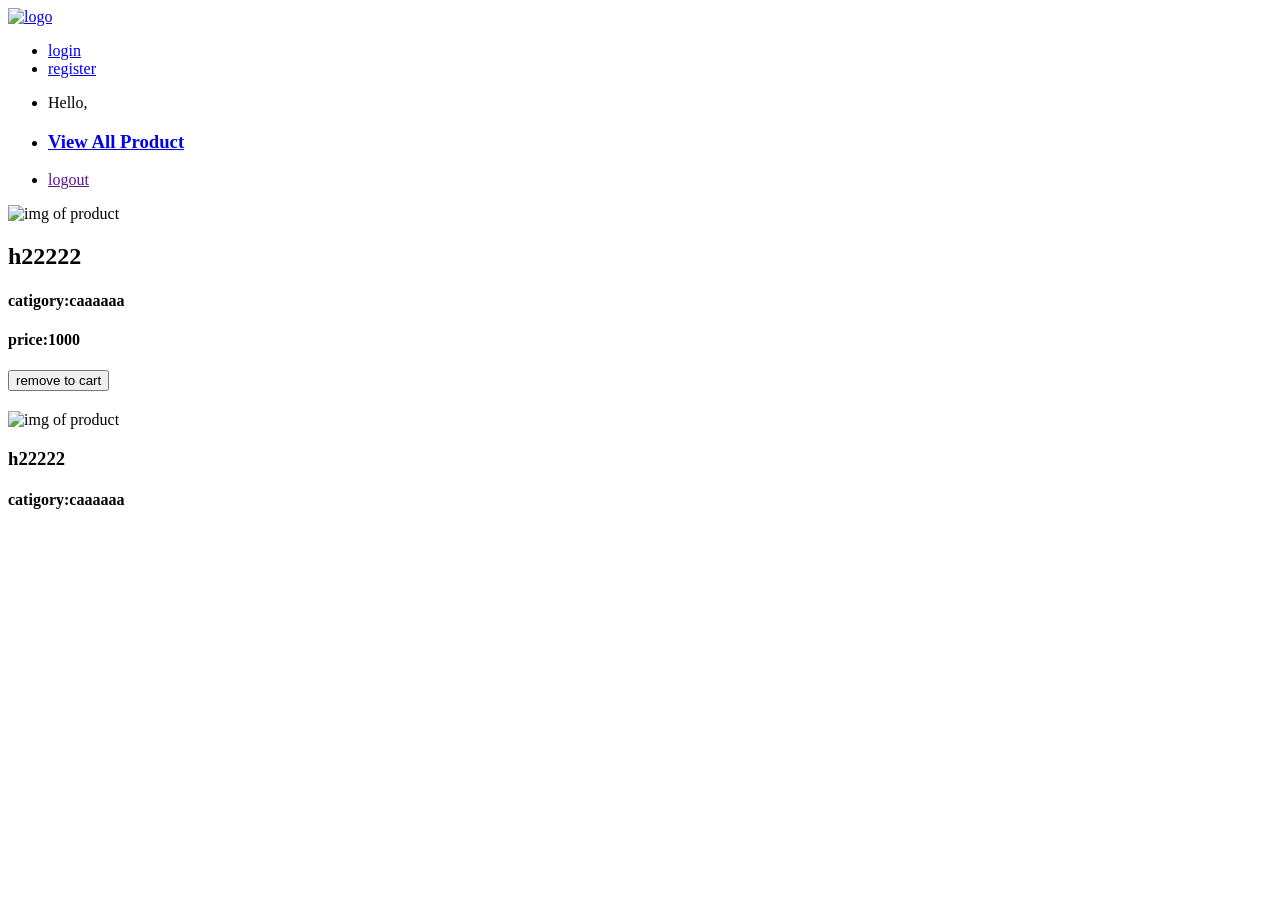
==== cart.html @ f3bbe88a "favorites the iteams" ====
<!DOCTYPE html>
<html lang="en">
<head>
    <meta charset="UTF-8">
    <meta name="viewport" content="width=device-width, initial-scale=1.0">
    <link rel="icon" type="image/png/svg" href="imges/pagelines-brands-solid-full.svg">
    <link rel="stylesheet" href="css/style.css">
    <link rel="stylesheet" href="css/all.css">
    <script src="https://cdn.tailwindcss.com"></script>
    <title>cart</title>
</head>
<body>
    <header class="flex-col md:flex-row py-3 gap-4">
        <div class="logo-head"><a href="index.html"><img src="imges/plant-logo.png" alt="logo"></a></div>
        <div class="head-parent">
            <ul class="links">
                <li class="login"><a href="login.html">login</a></li>
                <li class="register"><a href="register.html">register</a></li>
            </ul>
            <ul class="user-info">
                <li class="user cursor-pointer">Hello, </li>
                <li class="cart cursor-pointer flex relative gap-x-2" id="cart">
                    <div class="pop-list backdrop-blur-3xl w-46" id="pop-list">
                        <div id="pop-list-items">
                            
                        </div>
                        <div class="bg-white/60 backdrop-blur-3xl rounded-lg border-2 p-1 gap-y-[20px]">
                            <h3 class="text-center"><a href="cart.html">View All Product</a></h3>
                        </div>
                    </div>
                    <i class="fa-solid fa-cart-shopping leading-7" id="cart-icon"></i>
                    <span class="text-center" id="counter" ></span>
                </li>
                <li class="logout" id="logout"><a href="">logout</a></li>
            </ul>
        </div>
    </header>
    <main class="m-cart bg-black">
        <section class="productsCart border-b-2">
            <div class="productCart h-fit md:h-[250px]">
                <div class="img-container imgConCart">
                    <img src="imges/redMBW.jpg" alt="img of product">
                </div>
                <div class="disc-prod">
                    <h1>h22222</h1>
                    <h4 class="catigory">catigory:caaaaaa</h4>
                    <h4 class="price">price:1000</h4>
                    <div class="action">
                        <span class="" id="counter"></span>
                        <button type="submit" class="" id="remove-from-cart">remove to cart</button>
                    </div>
                </div>
            </div>
            <div>
                <h2 class="totalprice" ></h2>
            </div>
        </section>
        <section class="favourt">
            <div class="fav-header">
                <h1 class=""></h1>
                <div class="line"></div>
            </div>
            <section class="favproducts">
                <div class="product h-fit md:h-[250px]">
                    <div class="img-container">
                        <img src="imges/redMBW.jpg" alt="img of product">
                    </div>
                    <div class="disc-prod">
                        <h1>h22222</h1>
                        <h4 class="catigory" id="catigory">catigory:caaaaaa</h4>
                        <div class="action">
                            <span class="cursor-pointer" id="remove-from-fav"><i class="fa-solid fa-heart"></i></span>
                        </div>
                    </div>
                </div>
            </section>
        </section>
    </main>
    <script src="js/cart.js"></script>
</body>
</html>
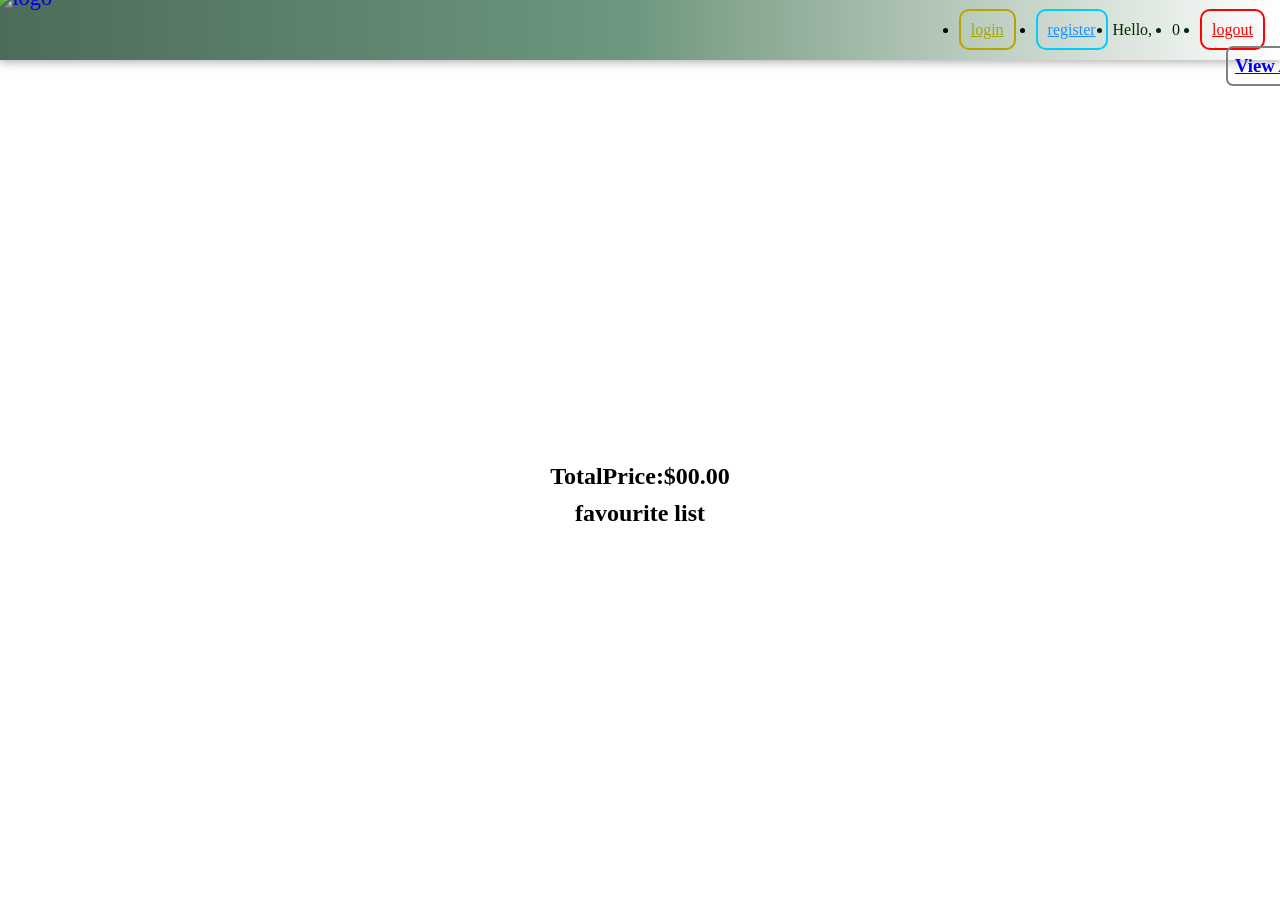
==== commit 000ee361: "v0.6" ====
--- a/cart.html
+++ b/cart.html
@@ -35,41 +35,45 @@
             </ul>
         </div>
     </header>
-    <main class="m-cart bg-black">
-        <section class="productsCart border-b-2">
-            <div class="productCart h-fit md:h-[250px]">
-                <div class="img-container imgConCart">
-                    <img src="imges/redMBW.jpg" alt="img of product">
-                </div>
-                <div class="disc-prod">
-                    <h1>h22222</h1>
-                    <h4 class="catigory">catigory:caaaaaa</h4>
-                    <h4 class="price">price:1000</h4>
-                    <div class="action">
-                        <span class="" id="counter"></span>
-                        <button type="submit" class="" id="remove-from-cart">remove to cart</button>
-                    </div>
-                </div>
-            </div>
-            <div>
-                <h2 class="totalprice" ></h2>
-            </div>
-        </section>
-        <section class="favourt">
-            <div class="fav-header">
-                <h1 class=""></h1>
-                <div class="line"></div>
-            </div>
-            <section class="favproducts">
-                <div class="product h-fit md:h-[250px]">
-                    <div class="img-container">
+    <main class="m-cart">
+        <section class="itemsincart border-b-2 w-full flex flex-col items-center justify-center">
+            <div class="productsCart">
+                <div class="productCart h-fit md:h-[250px]">
+                    <div class="img-container imgConCart">
                         <img src="imges/redMBW.jpg" alt="img of product">
                     </div>
                     <div class="disc-prod">
                         <h1>h22222</h1>
-                        <h4 class="catigory" id="catigory">catigory:caaaaaa</h4>
+                        <h4 class="catigory">catigory:caaaaaa</h4>
+                        <h4 class="price">price:1000</h4>
                         <div class="action">
-                            <span class="cursor-pointer" id="remove-from-fav"><i class="fa-solid fa-heart"></i></span>
+                            <span class="" id="counter"></span>
+                            <button type="submit" class="" id="remove-from-cart">remove to cart</button>
+                        </div>
+                    </div>
+                </div>
+            </div>
+            <div class="pb-3">
+                <h2 class="totalprice text-3xl font-bold text-center" >TotalPrice:$00.00</h2>
+            </div>
+        </section>
+        <section class="favourt w-full">
+            <div class="fav-header group w-full flex flex-col items-center">
+                <h1 class="text-center text-4xl text-black font-bold">favourite list</h1>
+                <div class="line w-48 h-[3px] bg-green-600 group-hover:w-96 transition-all ease-in-out duration-300 rounded-lg"></div>
+            </div>
+            <section class="favproducts w-full h-fit pt-4 flex items-center justify-center" id="favproducts">
+                <div class="favContainer h-fit w-[90%] flex flex-wrap justify-center gap-6 items-center">
+                    <div class="product h-fit md:h-[250px]">
+                        <div class="img-container">
+                            <img src="imges/redMBW.jpg" alt="img of product">
+                        </div>
+                        <div class="disc-prod">
+                            <h1>h22222</h1>
+                            <h4 class="catigory" id="catigory">catigory:caaaaaa</h4>
+                            <div class="action">
+                                <span class="cursor-pointer" id="remove-from-fav"><i class="fa-solid fa-heart"></i></span>
+                            </div>
                         </div>
                     </div>
                 </div>
--- a/css/style.css
+++ b/css/style.css
@@ -0,0 +1,281 @@
+*{
+    padding: 0;
+    margin: 0;
+    box-sizing: border-box;
+}
+
+header{
+    position: relative;
+    display: flex;
+    justify-content: space-between;
+    align-items: center;
+    flex-wrap: wrap;
+    padding: 5px 10px;
+    min-height: 40px;
+    z-index: 10;
+    background:linear-gradient(to left,rgba(255, 255, 255, 0.8),oklch(39.3% 0.095 152.535 / 60%),oklch(25.741% 0.0654 152.749 / 70%));
+    box-shadow: 0 0 10px 1px rgba(32, 32, 32, 0.432);
+    
+    .head-parent{
+        display: flex;
+        align-items: center;
+        padding: 0 5px;
+        gap: 5px;
+
+        ul{
+            display: flex;
+            align-items: center;
+            justify-content: center;
+            gap: 20px;
+        }
+        .register a,.login a ,.logout a{
+            padding: 10px;
+            border-radius: 10px;
+            transition: 0.35s ease-in-out;
+        }
+        .register a:hover{
+            background-color: rgb(0, 204, 255) ;
+            color: aliceblue;
+        }
+        .login a:hover{
+            background-color: rgb(182, 164, 0) ;
+            color: aliceblue;
+        }
+        .logout a:hover{
+            background-color: rgb(187, 0, 0) ;
+            color: aliceblue;
+        }
+        .logout a{
+            border: 2px solid rgb(255, 0, 0);
+            color: red;
+        }
+        .login a{
+            border: 2px solid rgb(182, 164, 0);
+            color: rgb(167, 167, 0);
+        }
+        .register a{
+            border: 2px solid rgb(0, 204, 255);
+            color: dodgerblue;
+        }
+        .user-info{
+            display: flex;
+            color: rgb(2, 41, 2);
+        }
+        .pop-list{
+            position: absolute;
+            top: 46px;
+            right: -100px;
+            border-radius: 7px;
+            border: 2px solid gray;
+            padding: 7px;
+            .pop-list-countainer{
+                display: flex;
+                flex-direction: column;
+                align-items: start;
+                justify-content: center;
+                background-color: rgba(255, 255, 255, 0.582);
+                border-radius: 10px;
+                margin-bottom: 7px;
+            }
+        }
+    }
+    .logo-head{
+        height: 50px;
+        width: 100px;
+        border-radius: 10px;
+        position: relative;
+        img{
+            position: absolute;
+            width: 100%;
+            height:100%;
+            object-fit: contain;
+            top: -10px;
+            transform: scale(1.4);
+        }
+    }
+
+}
+
+main{
+    display: flex;
+    flex-direction: column;
+    padding: 20px 10px 10px;
+    gap: 10px;
+    align-items: center;
+    justify-content: center;
+    flex-wrap: nowrap;
+    min-height:calc( 100dvh - 80px);
+    width: 100%;
+    position: relative;
+    overflow: hidden;
+
+    input,select{
+        border-radius: 7px;
+        border: 3px solid green;
+        padding: 10px 5px;
+    }
+    input:focus ,select:focus{
+        outline: none;
+        box-shadow: 0 0 10px 2px rgb(1, 255, 1);
+    }
+    .search{
+        width: 90%;
+        display: flex;
+        align-items: center;
+        justify-content: center;
+        gap: 20px;
+        
+        select,input,button{
+            background-color: rgb(211, 211, 211);
+            color: rgb(0, 63, 0);
+        }
+        button{
+            text-align: center;
+            padding: 13px 4px;
+            background-color: oklch(51.02% 0.12831 151.46);
+            color: aliceblue;
+            border-radius: 10px;
+        }
+        button:hover{
+            background-color: oklch(39.3% 0.095 152.535);
+        }
+    }
+    .products,.productsCart{
+        width: 90%;
+        padding: 20px;
+        gap: 30px;
+        height: fit-content;
+        display: flex;
+        align-items: center;
+        justify-content: space-around;
+        flex-wrap: wrap;
+        position: relative;
+    }
+    .product,.productCart{
+        width: 400px;
+        display: flex;
+        flex-direction: column;
+        justify-content: center;
+        align-items: center;
+        border-radius: 10px;
+        padding-bottom: 3px;
+        transition: 0.35s;
+        overflow: hidden;
+        border: 1px solid rgba(128, 128, 128, 0.473);
+        .img-container{
+            width: 100%;
+            height: 100%;
+            overflow: hidden;
+            img{
+                object-fit: cover;
+                width: 100%;
+                height: 100%;
+                transition: 0.35s ease-in-out;
+            }
+            img:hover{
+                transform: scale(1.1);
+            }
+        }
+        .disc-prod{
+            width: 100%;
+            display: flex;
+            flex-direction: column;
+            justify-content: center;
+            align-items: center;
+            gap: 1px;
+            color: aliceblue;
+            .action{
+                display: flex;
+                justify-content: center;
+                align-items: center;
+                gap: 10px;
+                width: 100%;
+            }
+            button{
+                width:30%;
+                text-align: center;
+                padding: 10px 4px;
+                color: aliceblue;
+                border-radius: 10px;
+                transition: 0.3s ease-in-out;
+            }
+        }
+    }
+    .product:hover{
+        transform: translateY(-5px);
+        border: 3px solid rgb(8, 131, 24);
+        box-shadow: 0 0 25px 3px black;
+        -webkit-backdrop-filter: blur(17px);
+        backdrop-filter: blur(17px);
+    }
+    .form{
+        display: flex;
+        justify-content: center;
+        align-items: start;
+        flex-direction: column;
+        gap: 30px;
+        width: 97%;
+        height:fit-content;
+        padding: 40px 1dvh;
+        border-radius: 25px;
+        border: 1px solid rgba(255, 255, 255, 0.25);
+        background: rgba(255, 255, 255, 0.15);
+        -webkit-backdrop-filter: blur(100px);
+        backdrop-filter: blur(30px);
+        .names{
+            display: flex;
+            width: 100%;
+            gap: 0 20px;
+            #userFname,#userLname{
+                width: 100%;
+            }
+        }
+        .input-group{
+            position: relative;
+            width: 100%;
+            color: rgb(0, 66, 0);
+            label{
+                position: absolute;
+                top: 2px;
+                left: 10px;
+                transition: 0.4s ease-in-out;
+                pointer-events: none;
+            }
+            input:focus + label, input:not(:placeholder-shown) + label{
+                top: -25px;
+                left:0;
+            }
+            input{
+                width: 100%;
+                padding: 0px 5px;
+            }
+        }
+        button{
+            width:25%;
+            text-align: center;
+            padding: 10px 4px;
+            background-color: oklch(51.02% 0.12831 151.46);
+            color: aliceblue;
+            border-radius: 10px;
+        }
+        button:hover{
+            background-color: oklch(39.3% 0.095 152.535);
+        }
+        a{
+            color: chartreuse;
+        }
+    }
+}
+.m-main,.m-login,.m-register{
+    background-size: cover;
+    background-position: center;
+}
+.m-main{
+    background-image: url(../imges/palnt-green.jpg);
+}
+.m-register{
+    background-image: url(../imges/palnt-blue.jfif);
+}
+.m-login{
+    background-image: url(../imges/palnt-yellow.jfif);
+}
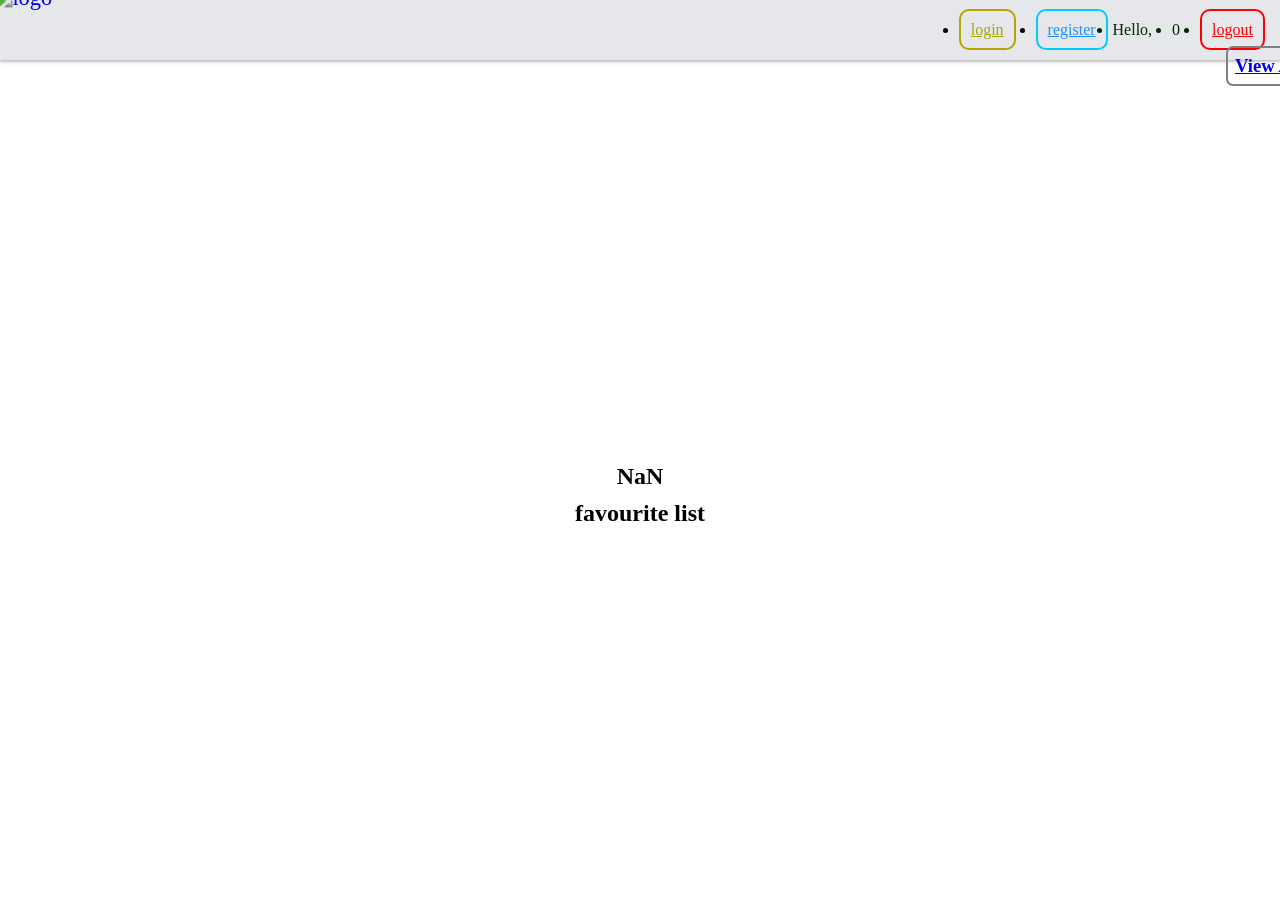
==== commit 56fc59e5: "some changes" ====
--- a/cart.html
+++ b/cart.html
@@ -3,7 +3,7 @@
 <head>
     <meta charset="UTF-8">
     <meta name="viewport" content="width=device-width, initial-scale=1.0">
-    <link rel="icon" type="image/png/svg" href="imges/pagelines-brands-solid-full.svg">
+    <link rel="icon" type="image/png/svg" href="imges/plant-logo.png">
     <link rel="stylesheet" href="css/style.css">
     <link rel="stylesheet" href="css/all.css">
     <script src="https://cdn.tailwindcss.com"></script>
@@ -54,7 +54,7 @@
                 </div>
             </div>
             <div class="pb-3">
-                <h2 class="totalprice text-3xl font-bold text-center" >TotalPrice:$00.00</h2>
+                <h2 class="text-3xl font-bold text-center" id="totalprice" >TotalPrice:$00.00</h2>
             </div>
         </section>
         <section class="favourt w-full">
@@ -64,18 +64,7 @@
             </div>
             <section class="favproducts w-full h-fit pt-4 flex items-center justify-center" id="favproducts">
                 <div class="favContainer h-fit w-[90%] flex flex-wrap justify-center gap-6 items-center">
-                    <div class="product h-fit md:h-[250px]">
-                        <div class="img-container">
-                            <img src="imges/redMBW.jpg" alt="img of product">
-                        </div>
-                        <div class="disc-prod">
-                            <h1>h22222</h1>
-                            <h4 class="catigory" id="catigory">catigory:caaaaaa</h4>
-                            <div class="action">
-                                <span class="cursor-pointer" id="remove-from-fav"><i class="fa-solid fa-heart"></i></span>
-                            </div>
-                        </div>
-                    </div>
+                    
                 </div>
             </section>
         </section>
--- a/css/style.css
+++ b/css/style.css
@@ -13,9 +13,10 @@
     padding: 5px 10px;
     min-height: 40px;
     z-index: 10;
-    background:linear-gradient(to left,rgba(255, 255, 255, 0.8),oklch(39.3% 0.095 152.535 / 60%),oklch(25.741% 0.0654 152.749 / 70%));
-    box-shadow: 0 0 10px 1px rgba(32, 32, 32, 0.432);
-    
+    /* background:linear-gradient(to left,rgba(255, 255, 255, 0.8),oklch(39.3% 0.095 152.535 / 60%),oklch(25.741% 0.0654 152.749 / 70%)); */
+    box-shadow: 0 0 4px 1px rgba(32, 32, 32, 0.432);
+    background-color: oklch(92.8% 0.006 264.531);
+
     .head-parent{
         display: flex;
         align-items: center;
@@ -151,10 +152,8 @@
         flex-wrap: wrap;
         position: relative;
     }
-    .product,.productCart{
+    .product,.productCart ,.productfav{
         width: 400px;
-        display: flex;
-        flex-direction: column;
         justify-content: center;
         align-items: center;
         border-radius: 10px;
@@ -183,7 +182,8 @@
             justify-content: center;
             align-items: center;
             gap: 1px;
-            color: aliceblue;
+            color:  oklch(39.3% 0.095 152.535);
+
             .action{
                 display: flex;
                 justify-content: center;
@@ -201,7 +201,7 @@
             }
         }
     }
-    .product:hover{
+    .product:hover ,.productCart:hover ,.productfav:hover{
         transform: translateY(-5px);
         border: 3px solid rgb(8, 131, 24);
         box-shadow: 0 0 25px 3px black;
@@ -271,11 +271,14 @@
     background-position: center;
 }
 .m-main{
-    background-image: url(../imges/palnt-green.jpg);
+    /* background-image: url(../imges/palnt-green.jpg); */
+    background-color:oklch(92.8% 0.006 264.531);
 }
 .m-register{
     background-image: url(../imges/palnt-blue.jfif);
 }
 .m-login{
     background-image: url(../imges/palnt-yellow.jfif);
+}
+.m-cart{
 }
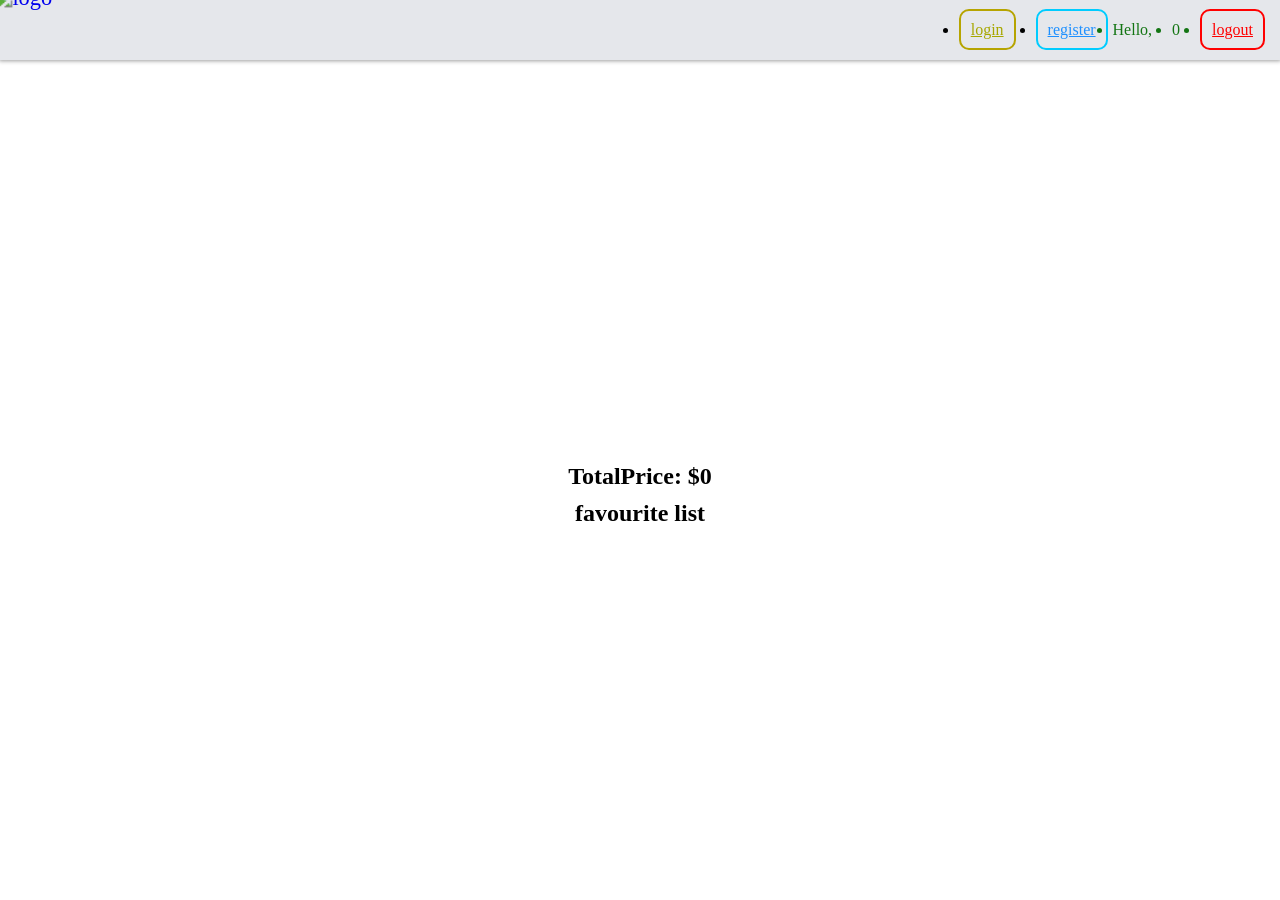
==== commit 144c6639: "v0.8" ====
--- a/cart.html
+++ b/cart.html
@@ -20,7 +20,7 @@
             <ul class="user-info">
                 <li class="user cursor-pointer">Hello, </li>
                 <li class="cart cursor-pointer flex relative gap-x-2" id="cart">
-                    <div class="pop-list backdrop-blur-3xl w-46" id="pop-list">
+                    <div class="pop-list backdrop-blur-3xl w-46 bg-gray-200" id="pop-list">
                         <div id="pop-list-items">
                             
                         </div>
@@ -39,22 +39,11 @@
         <section class="itemsincart border-b-2 w-full flex flex-col items-center justify-center">
             <div class="productsCart">
                 <div class="productCart h-fit md:h-[250px]">
-                    <div class="img-container imgConCart">
-                        <img src="imges/redMBW.jpg" alt="img of product">
-                    </div>
-                    <div class="disc-prod">
-                        <h1>h22222</h1>
-                        <h4 class="catigory">catigory:caaaaaa</h4>
-                        <h4 class="price">price:1000</h4>
-                        <div class="action">
-                            <span class="" id="counter"></span>
-                            <button type="submit" class="" id="remove-from-cart">remove to cart</button>
-                        </div>
-                    </div>
+                    
                 </div>
             </div>
             <div class="pb-3">
-                <h2 class="text-3xl font-bold text-center" id="totalprice" >TotalPrice:$00.00</h2>
+                <h2 class="text-3xl font-bold text-center" id="totalprice" ></h2>
             </div>
         </section>
         <section class="favourt w-full">
@@ -63,7 +52,7 @@
                 <div class="line w-48 h-[3px] bg-green-600 group-hover:w-96 transition-all ease-in-out duration-300 rounded-lg"></div>
             </div>
             <section class="favproducts w-full h-fit pt-4 flex items-center justify-center" id="favproducts">
-                <div class="favContainer h-fit w-[90%] flex flex-wrap justify-center gap-6 items-center">
+                <div id="favContainer" class="h-fit w-[90%] flex flex-wrap justify-center gap-6 items-center">
                     
                 </div>
             </section>
--- a/css/style.css
+++ b/css/style.css
@@ -60,9 +60,10 @@
         }
         .user-info{
             display: flex;
-            color: rgb(2, 41, 2);
+            color: rgb(19, 117, 19);
         }
         .pop-list{
+            display: none;
             position: absolute;
             top: 46px;
             right: -100px;
@@ -74,7 +75,7 @@
                 flex-direction: column;
                 align-items: start;
                 justify-content: center;
-                background-color: rgba(255, 255, 255, 0.582);
+                background-color: rgba(255, 255, 255, 0.836);
                 border-radius: 10px;
                 margin-bottom: 7px;
             }
@@ -153,22 +154,24 @@
         position: relative;
     }
     .product,.productCart ,.productfav{
-        width: 400px;
+        width: 500px;
         justify-content: center;
         align-items: center;
         border-radius: 10px;
         padding-bottom: 3px;
-        transition: 0.35s;
+        transition: 0.15s;
         overflow: hidden;
         border: 1px solid rgba(128, 128, 128, 0.473);
         .img-container{
-            width: 100%;
-            height: 100%;
+            background-color: aqua;
             overflow: hidden;
+            display: flex;
+            justify-content: center;
+            align-items: center;
+            border-radius: inherit;
             img{
                 object-fit: cover;
-                width: 100%;
-                height: 100%;
+                object-position: center;
                 transition: 0.35s ease-in-out;
             }
             img:hover{
@@ -183,19 +186,17 @@
             align-items: center;
             gap: 1px;
             color:  oklch(39.3% 0.095 152.535);
-
             .action{
                 display: flex;
                 justify-content: center;
                 align-items: center;
-                gap: 10px;
+                gap: 20px;
                 width: 100%;
+                padding-bottom: 10px;
             }
             button{
-                width:30%;
                 text-align: center;
-                padding: 10px 4px;
-                color: aliceblue;
+                padding: 7px 25px;
                 border-radius: 10px;
                 transition: 0.3s ease-in-out;
             }
@@ -204,7 +205,7 @@
     .product:hover ,.productCart:hover ,.productfav:hover{
         transform: translateY(-5px);
         border: 3px solid rgb(8, 131, 24);
-        box-shadow: 0 0 25px 3px black;
+        box-shadow: 0 0 25px 0px black;
         -webkit-backdrop-filter: blur(17px);
         backdrop-filter: blur(17px);
     }
@@ -271,7 +272,6 @@
     background-position: center;
 }
 .m-main{
-    /* background-image: url(../imges/palnt-green.jpg); */
     background-color:oklch(92.8% 0.006 264.531);
 }
 .m-register{
@@ -279,6 +279,4 @@
 }
 .m-login{
     background-image: url(../imges/palnt-yellow.jfif);
-}
-.m-cart{
 }
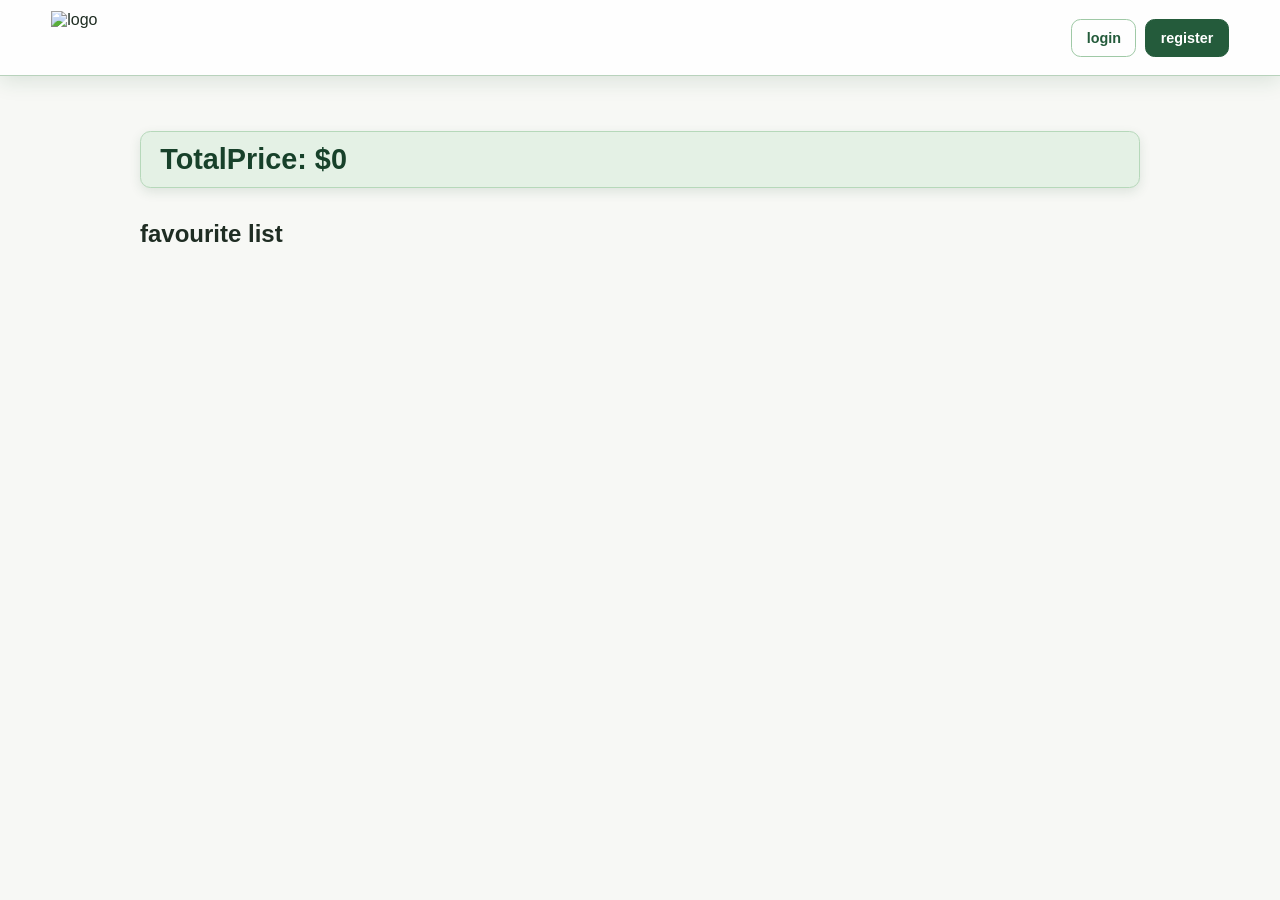
==== commit 9054c229: "first version" ====
--- a/cart.html
+++ b/cart.html
@@ -49,7 +49,7 @@
         <section class="favourt w-full">
             <div class="fav-header group w-full flex flex-col items-center">
                 <h1 class="text-center text-4xl text-black font-bold">favourite list</h1>
-                <div class="line w-48 h-[3px] bg-green-600 group-hover:w-96 transition-all ease-in-out duration-300 rounded-lg"></div>
+                <div class="line w-60 h-[3px] bg-green-600 group-hover:w-96 transition-all ease-in-out duration-300 rounded-lg"></div>
             </div>
             <section class="favproducts w-full h-fit pt-4 flex items-center justify-center" id="favproducts">
                 <div id="favContainer" class="h-fit w-[90%] flex flex-wrap justify-center gap-6 items-center">
--- a/css/style.css
+++ b/css/style.css
@@ -1,282 +1,740 @@
-*{
+:root {
+    --forest: #245b3b;
+    --forest-dark: #17412a;
+    --leaf: #4d8a5b;
+    --mint: #e4f1e5;
+    --surface: #ffffff;
+    --page: #f7f8f5;
+    --ink: #1f2d23;
+    --muted: #6c796f;
+    --line: #b8d2bc;
+    --danger: #b93838;
+}
+
+* {
+    box-sizing: border-box;
+    margin: 0;
     padding: 0;
-    margin: 0;
-    box-sizing: border-box;
-}
-
-header{
+}
+
+body {
+    min-width: 320px;
+    background: var(--page);
+    color: var(--ink);
+    font-family: Arial, Helvetica, sans-serif;
+}
+
+a {
+    color: inherit;
+    text-decoration: none;
+}
+
+button,
+select,
+input {
+    font: inherit;
+}
+
+button {
+    cursor: pointer;
+}
+
+/* Header */
+header {
     position: relative;
+    z-index: 10;
     display: flex;
+    min-height: 66px;
+    align-items: center;
     justify-content: space-between;
-    align-items: center;
-    flex-wrap: wrap;
-    padding: 5px 10px;
-    min-height: 40px;
-    z-index: 10;
-    /* background:linear-gradient(to left,rgba(255, 255, 255, 0.8),oklch(39.3% 0.095 152.535 / 60%),oklch(25.741% 0.0654 152.749 / 70%)); */
-    box-shadow: 0 0 4px 1px rgba(32, 32, 32, 0.432);
-    background-color: oklch(92.8% 0.006 264.531);
-
-    .head-parent{
+    gap: 1rem;
+    padding: .7rem clamp(1rem, 4vw, 4rem);
+    border-bottom: 1px solid var(--line);
+    background: rgba(255, 255, 255, .93);
+    box-shadow: 0 5px 20px rgba(27, 82, 45, .13);
+
+    .logo-head {
+        position: relative;
+        width: 90px;
+        height: 53px;
+
+        img {
+            width: 100%;
+            height: 100%;
+            object-fit: cover;
+            object-position: bottom;
+            transition: transform .25s ease;
+        }
+
+        a:hover img {
+            transform: scale(1.04);
+        }
+    }
+
+    .head-parent {
         display: flex;
+        flex-direction: row;
         align-items: center;
-        padding: 0 5px;
-        gap: 5px;
-
-        ul{
+        gap: .75rem;
+
+        ul {
             display: flex;
             align-items: center;
+            gap: .55rem;
+            list-style: none;
+        }
+
+        .register a,
+        .login a,
+        .logout a {
+            display: inline-flex;
+            min-height: 38px;
+            align-items: center;
             justify-content: center;
-            gap: 20px;
-        }
-        .register a,.login a ,.logout a{
-            padding: 10px;
-            border-radius: 10px;
-            transition: 0.35s ease-in-out;
-        }
-        .register a:hover{
-            background-color: rgb(0, 204, 255) ;
-            color: aliceblue;
-        }
-        .login a:hover{
-            background-color: rgb(182, 164, 0) ;
-            color: aliceblue;
-        }
-        .logout a:hover{
-            background-color: rgb(187, 0, 0) ;
-            color: aliceblue;
-        }
-        .logout a{
-            border: 2px solid rgb(255, 0, 0);
-            color: red;
-        }
-        .login a{
-            border: 2px solid rgb(182, 164, 0);
-            color: rgb(167, 167, 0);
-        }
-        .register a{
-            border: 2px solid rgb(0, 204, 255);
-            color: dodgerblue;
-        }
-        .user-info{
-            display: flex;
-            color: rgb(19, 117, 19);
-        }
-        .pop-list{
-            display: none;
-            position: absolute;
-            top: 46px;
-            right: -100px;
-            border-radius: 7px;
-            border: 2px solid gray;
-            padding: 7px;
-            .pop-list-countainer{
-                display: flex;
-                flex-direction: column;
-                align-items: start;
-                justify-content: center;
-                background-color: rgba(255, 255, 255, 0.836);
-                border-radius: 10px;
-                margin-bottom: 7px;
-            }
-        }
-    }
-    .logo-head{
-        height: 50px;
-        width: 100px;
-        border-radius: 10px;
+            padding: .55rem .9rem;
+            border: 1px solid transparent;
+            border-radius: .6rem;
+            font-size: .9rem;
+            font-weight: 700;
+            transition: background-color .2s ease, border-color .2s ease, color .2s ease, transform .2s ease;
+        }
+
+        .login a {
+            border-color: #9fc9a6;
+            color: var(--forest);
+
+            &:hover {
+                border-color: var(--forest);
+                background: var(--mint);
+            }
+        }
+
+        .register a {
+            border-color: var(--forest);
+            background: var(--forest);
+            color: #fff;
+
+            &:hover {
+                background: var(--forest-dark);
+                transform: translateY(-1px);
+            }
+        }
+
+        .logout a {
+            border-color: #e2aaaa;
+            color: var(--danger);
+
+            &:hover {
+                border-color: var(--danger);
+                background: #fff2f2;
+            }
+        }
+    }
+
+    .user-info {
+        display: none !important;
+        color: var(--forest);
+        font-weight: 700;
+    }
+
+    .cart {
         position: relative;
-        img{
-            position: absolute;
-            width: 100%;
-            height:100%;
-            object-fit: contain;
-            top: -10px;
-            transform: scale(1.4);
-        }
-    }
-
-}
-
-main{
-    display: flex;
-    flex-direction: column;
-    padding: 20px 10px 10px;
-    gap: 10px;
-    align-items: center;
-    justify-content: center;
-    flex-wrap: nowrap;
-    min-height:calc( 100dvh - 80px);
-    width: 100%;
-    position: relative;
-    overflow: hidden;
-
-    input,select{
-        border-radius: 7px;
-        border: 3px solid green;
-        padding: 10px 5px;
-    }
-    input:focus ,select:focus{
-        outline: none;
-        box-shadow: 0 0 10px 2px rgb(1, 255, 1);
-    }
-    .search{
-        width: 90%;
-        display: flex;
-        align-items: center;
+        padding-top:8px ;
+        min-width: 40px;
+        min-height: 40px;
         justify-content: center;
-        gap: 20px;
-        
-        select,input,button{
-            background-color: rgb(211, 211, 211);
-            color: rgb(0, 63, 0);
-        }
-        button{
-            text-align: center;
-            padding: 13px 4px;
-            background-color: oklch(51.02% 0.12831 151.46);
-            color: aliceblue;
-            border-radius: 10px;
-        }
-        button:hover{
-            background-color: oklch(39.3% 0.095 152.535);
-        }
-    }
-    .products,.productsCart{
-        width: 90%;
-        padding: 20px;
-        gap: 30px;
-        height: fit-content;
-        display: flex;
-        align-items: center;
-        justify-content: space-around;
-        flex-wrap: wrap;
-        position: relative;
-    }
-    .product,.productCart ,.productfav{
-        width: 500px;
-        justify-content: center;
-        align-items: center;
-        border-radius: 10px;
-        padding-bottom: 3px;
-        transition: 0.15s;
-        overflow: hidden;
-        border: 1px solid rgba(128, 128, 128, 0.473);
-        .img-container{
-            background-color: aqua;
-            overflow: hidden;
-            display: flex;
-            justify-content: center;
-            align-items: center;
-            border-radius: inherit;
-            img{
-                object-fit: cover;
-                object-position: center;
-                transition: 0.35s ease-in-out;
-            }
-            img:hover{
-                transform: scale(1.1);
-            }
-        }
-        .disc-prod{
-            width: 100%;
+        border: 1px solid #b9d6bd;
+        border-radius: .6rem;
+        background: var(--mint);
+        color: var(--forest);
+        transition: background-color .2s ease, box-shadow .2s ease;
+
+        &:hover {
+            background: #d2e9d5;
+            box-shadow: 0 4px 12px rgba(34, 91, 55, .17);
+        }
+    }
+
+    #counter {
+        position: absolute;
+        top: -6px;
+        right: -7px;
+        display: grid;
+        min-width: 18px;
+        min-height: 18px;
+        place-items: center;
+        border: 2px solid #fff;
+        border-radius: 999px;
+        background: var(--forest);
+        color: #fff;
+        font-size: .68rem;
+        line-height: 1;
+    }
+
+    .pop-list {
+        position: absolute;
+        top: calc(100% + .65rem);
+        right: 0;
+        display: none;
+        width: min(320px, calc(100vw - 2rem));
+        max-height: 370px;
+        overflow-y: auto;
+        padding: .7rem;
+        border: 1px solid #93b99a;
+        border-radius: .8rem;
+        background: #dcecdf;
+        box-shadow: 0 16px 36px rgba(24, 77, 42, .22);
+        color: var(--ink);
+
+        #pop-list-items {
+            display: grid;
+            gap: .6rem;
+        }
+
+        .pop-list-countainer {
             display: flex;
             flex-direction: column;
-            justify-content: center;
-            align-items: center;
-            gap: 1px;
-            color:  oklch(39.3% 0.095 152.535);
-            .action{
-                display: flex;
-                justify-content: center;
-                align-items: center;
-                gap: 20px;
+            gap: .35rem;
+            margin-bottom: 0;
+            padding: .65rem;
+            border: 1px solid #aacbae;
+            border-radius: .6rem;
+            background: #fff;
+            box-shadow: 0 3px 9px rgba(25, 76, 42, .12);
+        }
+
+        > div:last-child {
+            margin-top: .7rem;
+            border: 1px solid #9fc7a5 !important;
+            background: #f7fcf7 !important;
+            box-shadow: 0 2px 7px rgba(25, 76, 42, .1);
+
+            a {
+                color: var(--forest);
+                font-weight: 700;
+            }
+        }
+    }
+}
+
+/* Shared page layout */
+main {
+    display: flex;
+    width: 100%;
+    min-height: calc(100dvh - 76px);
+    flex-direction: column;
+    align-items: center;
+    padding: clamp(1.25rem, 3vw, 2.5rem) clamp(1rem, 4vw, 4rem);
+
+    input:not([type="checkbox"]),
+    select {
+        min-height: 46px;
+        border: 1px solid #a8c9ad;
+        border-radius: .6rem;
+        outline: none;
+        background: #fff;
+        color: var(--ink);
+        transition: border-color .2s ease, box-shadow .2s ease;
+
+        &:focus {
+            border-color: var(--leaf);
+            box-shadow: 0 0 0 3px rgba(77, 138, 91, .22);
+        }
+    }
+
+    .search {
+        display: grid;
+        width: min(1120px, 100%);
+        grid-template-columns: minmax(155px, .8fr) minmax(220px, 2fr) auto;
+        gap: .7rem;
+        margin-bottom: 1.1rem;
+        padding: .75rem;
+        border: 1px solid var(--line);
+        border-radius: .85rem;
+        background: var(--surface);
+        box-shadow: 0 7px 20px rgba(34, 78, 48, .1);
+
+        select,
+        input {
+            width: 100%;
+            padding: 0 .85rem;
+        }
+
+        button {
+            width: auto !important;
+            min-width: 126px;
+            min-height: 46px;
+            padding: .65rem 1.15rem;
+            border: 1px solid var(--forest);
+            border-radius: .6rem;
+            background: var(--forest);
+            color: #fff;
+            font-weight: 700;
+            white-space: nowrap;
+            transition: background-color .2s ease, transform .2s ease, box-shadow .2s ease;
+
+            &:hover {
+                background: var(--forest-dark);
+                box-shadow: 0 7px 16px rgba(36, 91, 59, .25);
+                transform: translateY(-1px);
+            }
+        }
+    }
+
+    .products {
+        display: grid;
+        width: min(1200px, 100%);
+        grid-template-columns: repeat(3, minmax(0, 1fr));
+        gap: 1.35rem;
+        padding: .25rem 0 1.5rem;
+    }
+
+    .product,
+    .productfav {
+        display: flex;
+        width: 100%;
+        height: auto !important;
+        min-width: 0;
+        flex-direction: column;
+        overflow: hidden;
+        border: 1px solid #b6d4ba;
+        border-radius: .85rem;
+        background: var(--surface);
+        box-shadow: 0 5px 16px rgba(25, 70, 39, .11);
+        transition: border-color .25s ease, box-shadow .25s ease, transform .25s ease;
+
+        .img-container {
+            display: block;
+            width: 100%;
+            height: auto !important;
+            overflow: hidden;
+            border-radius: 0;
+            background: #eaf1e9;
+            aspect-ratio: 4 / 3;
+
+            img {
+                display: block;
                 width: 100%;
-                padding-bottom: 10px;
-            }
-            button{
-                text-align: center;
-                padding: 7px 25px;
-                border-radius: 10px;
-                transition: 0.3s ease-in-out;
-            }
-        }
-    }
-    .product:hover ,.productCart:hover ,.productfav:hover{
-        transform: translateY(-5px);
-        border: 3px solid rgb(8, 131, 24);
-        box-shadow: 0 0 25px 0px black;
-        -webkit-backdrop-filter: blur(17px);
-        backdrop-filter: blur(17px);
-    }
-    .form{
-        display: flex;
-        justify-content: center;
-        align-items: start;
-        flex-direction: column;
-        gap: 30px;
-        width: 97%;
-        height:fit-content;
-        padding: 40px 1dvh;
-        border-radius: 25px;
-        border: 1px solid rgba(255, 255, 255, 0.25);
-        background: rgba(255, 255, 255, 0.15);
-        -webkit-backdrop-filter: blur(100px);
-        backdrop-filter: blur(30px);
-        .names{
+                height: 100%;
+                object-fit: cover;
+                transition: transform .4s ease;
+            }
+        }
+
+        .disc-prod {
             display: flex;
             width: 100%;
-            gap: 0 20px;
-            #userFname,#userLname{
+            flex: 1;
+            flex-direction: column;
+            align-items: flex-start;
+            gap: .35rem;
+            padding: 1rem;
+            color: var(--muted);
+
+            h1 {
+                color: var(--ink);
+            }
+
+            h4:first-of-type {
+                color: var(--forest);
+                font-weight: 700;
+            }
+
+            .catigory {
+                padding: .23rem .55rem;
+                border: 1px solid #c9e0cc;
+                border-radius: 999px;
+                background: var(--mint);
+                color: var(--forest);
+                font-size: .78rem;
+                font-weight: 700;
+            }
+
+            .action {
+                display: flex;
                 width: 100%;
-            }
-        }
-        .input-group{
+                align-items: center;
+                justify-content: space-between;
+                gap: .75rem;
+                margin-top: auto;
+                padding-top: .7rem;
+
+                > span {
+                    display: grid;
+                    width: 38px;
+                    height: 38px;
+                    flex: 0 0 38px;
+                    place-items: center;
+                    border: 1px solid #c5dbc8;
+                    border-radius: 50%;
+                    background: #fff;
+                    transition: background-color .2s ease, transform .2s ease;
+
+                    &:hover {
+                        background: #fff1f1;
+                        transform: scale(1.05);
+                    }
+                }
+            }
+
+            button {
+                min-height: 39px;
+                padding: .5rem .9rem;
+                border-radius: .5rem;
+                font-size: .88rem;
+                font-weight: 700;
+                transition: filter .2s ease, transform .2s ease;
+
+                &:hover {
+                    filter: brightness(.92);
+                    transform: translateY(-1px);
+                }
+            }
+        }
+
+        &:hover {
+            border-color: #7daf85;
+            box-shadow: 0 13px 28px rgba(26, 84, 43, .22);
+            transform: translateY(-4px);
+
+            .img-container img {
+                transform: scale(1.045);
+            }
+        }
+    }
+
+    .productsCart {
+        display: grid;
+        width: 100%;
+        grid-template-columns: minmax(0, 1fr);
+        gap: 1rem;
+        padding: 0 0 1rem;
+    }
+
+    .productCart {
+        display: grid !important;
+        width: 100%;
+        min-height: 220px;
+        grid-template-columns: minmax(0, 1fr) 235px;
+        overflow: hidden;
+        border: 1px solid #b6d4ba;
+        border-radius: .85rem;
+        background: #fff;
+        box-shadow: 0 5px 16px rgba(25, 70, 39, .11);
+        transition: border-color .25s ease, box-shadow .25s ease, transform .25s ease;
+
+        .img-container {
+            display: block;
+            width: 80% !important;
+            height: 60% !important;
+            align-self: center;
+            justify-self: end;
+            grid-column: 2;
+            margin: 0 1rem 0 0 !important;
+            overflow: hidden;
+            border-radius: .7rem;
+            background: #eaf1e9;
+
+            img {
+                display: block;
+                width: 100% !important;
+                height: 100% !important;
+                object-fit: cover;
+                transition: transform .4s ease;
+            }
+        }
+
+        .disc-prod {
+            display: flex;
+            grid-column: 1;
+            grid-row: 1;
+            flex-direction: column;
+            align-items: flex-start;
+            gap: .45rem;
+            padding: 1.25rem;
+            color: var(--muted);
+
+            h1,
+            h4:first-of-type {
+                color: var(--ink);
+            }
+
+            h4:first-of-type {
+                color: var(--forest);
+                font-weight: 700;
+            }
+
+            button {
+                min-height: 39px;
+                padding: .5rem .9rem;
+                border-radius: .5rem;
+                font-size: .88rem;
+                font-weight: 700;
+                transition: filter .2s ease, transform .2s ease;
+
+                &:hover {
+                    filter: brightness(.92);
+                    transform: translateY(-1px);
+                }
+            }
+        }
+
+        .pop-count {
+            display: flex;
+            align-items: center;
+            gap: .35rem;
+            margin-top: .3rem;
+
+            button {
+                min-width: 32px;
+                min-height: 32px;
+                border: 1px solid #9fc7a5;
+                border-radius: .45rem;
+                background: #fff;
+                color: var(--forest);
+                font-weight: 700;
+
+                &:hover {
+                    background: var(--forest);
+                    color: #fff;
+                }
+            }
+        }
+
+        .action {
+            margin-top: auto;
+            padding-top: .4rem;
+        }
+
+        &:hover {
+            border-color: #7daf85;
+            box-shadow: 0 13px 28px rgba(26, 84, 43, .22);
+            transform: translateY(-4px);
+
+            .img-container img {
+                transform: scale(1.07);
+            }
+        }
+
+        .img-container:hover img {
+            transform: scale(1.14) !important;
+        }
+    }
+
+    .form {
+        display: flex;
+        width: min(460px, 100%);
+        flex-direction: column;
+        align-items: stretch;
+        gap: 1.4rem;
+        padding: clamp(1.5rem, 4vw, 2.35rem);
+        border: 1px solid rgba(255, 255, 255, .65);
+        border-radius: 1rem;
+        background: rgba(255, 255, 255, .94);
+        box-shadow: 0 18px 45px rgba(14, 42, 23, .28);
+
+        .names {
+            display: flex;
+            gap: 1rem;
+        }
+
+        .input-group {
             position: relative;
             width: 100%;
-            color: rgb(0, 66, 0);
-            label{
+            color: var(--forest);
+
+            input {
+                width: 100%;
+                padding: 1.1rem .85rem .4rem;
+            }
+
+            label {
                 position: absolute;
-                top: 2px;
-                left: 10px;
-                transition: 0.4s ease-in-out;
+                top: 1rem;
+                left: .85rem;
+                color: var(--muted);
                 pointer-events: none;
-            }
-            input:focus + label, input:not(:placeholder-shown) + label{
-                top: -25px;
-                left:0;
-            }
-            input{
-                width: 100%;
-                padding: 0px 5px;
-            }
-        }
-        button{
-            width:25%;
+                transition: color .2s ease, top .2s ease, font-size .2s ease;
+            }
+
+            input:focus + label,
+            input:not(:placeholder-shown) + label {
+                top: -.55rem;
+                padding: 0 .25rem;
+                background: #fff;
+                color: var(--forest);
+                font-size: .76rem;
+                font-weight: 700;
+            }
+        }
+
+        .remember-me {
+            display: flex;
+            align-items: center;
+            gap: .45rem;
+            color: var(--muted);
+            font-size: .92rem;
+
+            input {
+                width: 16px;
+                height: 16px;
+                accent-color: var(--forest);
+            }
+        }
+
+        button {
+            width: 100%;
+            min-height: 46px;
+            padding: .65rem 1.15rem;
+            border: 1px solid var(--forest);
+            border-radius: .6rem;
+            background: var(--forest);
+            color: #fff;
+            font-weight: 700;
+            transition: background-color .2s ease, transform .2s ease, box-shadow .2s ease;
+
+            &:hover {
+                background: var(--forest-dark);
+                box-shadow: 0 7px 16px rgba(36, 91, 59, .25);
+                transform: translateY(-1px);
+            }
+        }
+
+        h3 {
+            color: var(--muted);
+            font-size: .92rem;
+            font-weight: 400;
             text-align: center;
-            padding: 10px 4px;
-            background-color: oklch(51.02% 0.12831 151.46);
-            color: aliceblue;
-            border-radius: 10px;
-        }
-        button:hover{
-            background-color: oklch(39.3% 0.095 152.535);
-        }
-        a{
-            color: chartreuse;
-        }
-    }
-}
-.m-main,.m-login,.m-register{
+        }
+
+        a {
+            color: var(--forest);
+            font-weight: 700;
+
+            &:hover {
+                color: var(--forest-dark);
+                text-decoration: underline;
+            }
+        }
+    }
+}
+
+.m-main,
+.m-cart {
+    background: var(--page);
+}
+
+.m-cart {
+    gap: 2rem;
+
+    .itemsincart,
+    .favourt {
+        width: min(1000px, 100%);
+    }
+
+    #totalprice {
+        padding: .7rem 1.2rem;
+        border: 1px solid #b6d8ba;
+        border-radius: .65rem;
+        background: var(--mint);
+        color: var(--forest-dark);
+        font-size: clamp(1.3rem, 3vw, 1.8rem);
+        box-shadow: 0 4px 12px rgba(33, 84, 47, .12);
+    }
+    #favContainer {
+        display: grid !important;
+        width: 100% !important;
+        grid-template-columns: repeat(3, minmax(0, 1fr));
+        gap: 1.35rem !important;
+    }
+}
+
+.m-login,
+.m-register {
+    justify-content: center;
+    background-position: center;
     background-size: cover;
-    background-position: center;
-}
-.m-main{
-    background-color:oklch(92.8% 0.006 264.531);
-}
-.m-register{
-    background-image: url(../imges/palnt-blue.jfif);
-}
-.m-login{
-    background-image: url(../imges/palnt-yellow.jfif);
-}+}
+
+.m-login {
+    background-image: linear-gradient(rgba(18, 50, 28, .45), rgba(18, 50, 28, .45)), url(../imges/palnt-yellow.jfif);
+}
+
+.m-register {
+    background-image: linear-gradient(rgba(18, 50, 28, .45), rgba(18, 50, 28, .45)), url(../imges/palnt-blue.jfif);
+}
+
+@media (max-width: 900px) {
+    main {
+        .products {
+            grid-template-columns: repeat(2, minmax(0, 1fr));
+        }
+    }
+
+    .m-cart {
+        #favContainer {
+            grid-template-columns: repeat(2, minmax(0, 1fr));
+        }
+    }
+}
+
+@media (max-width: 640px) {
+    header {
+        min-height: auto;
+        justify-content: center;
+        padding: .7rem 1rem;
+
+        .head-parent,
+        .head-parent ul {
+            justify-content: center;
+        }
+    }
+
+    main {
+        min-height: calc(100dvh - 132px);
+        padding: 1rem;
+
+        .search {
+            grid-template-columns: 1fr;
+
+            button {
+                width: 100% !important;
+            }
+        }
+
+        .products {
+            grid-template-columns: minmax(0, 1fr);
+            gap: 1rem;
+        }
+
+        .productCart {
+            grid-template-columns: minmax(0, 1fr);
+
+            .img-container {
+                width: 100% !important;
+                height: 220px !important;
+                min-height: 190px;
+                max-height: 240px;
+                grid-column: 1;
+                margin: 0 !important;
+                border-radius: 0;
+            }
+
+            .disc-prod {
+                grid-column: 1;
+                grid-row: auto;
+            }
+        }
+
+        .form .names {
+            flex-direction: column;
+        }
+    }
+
+    .m-cart {
+        #favContainer {
+            grid-template-columns: minmax(0, 1fr);
+            gap: 1rem !important;
+        }
+    }
+}
